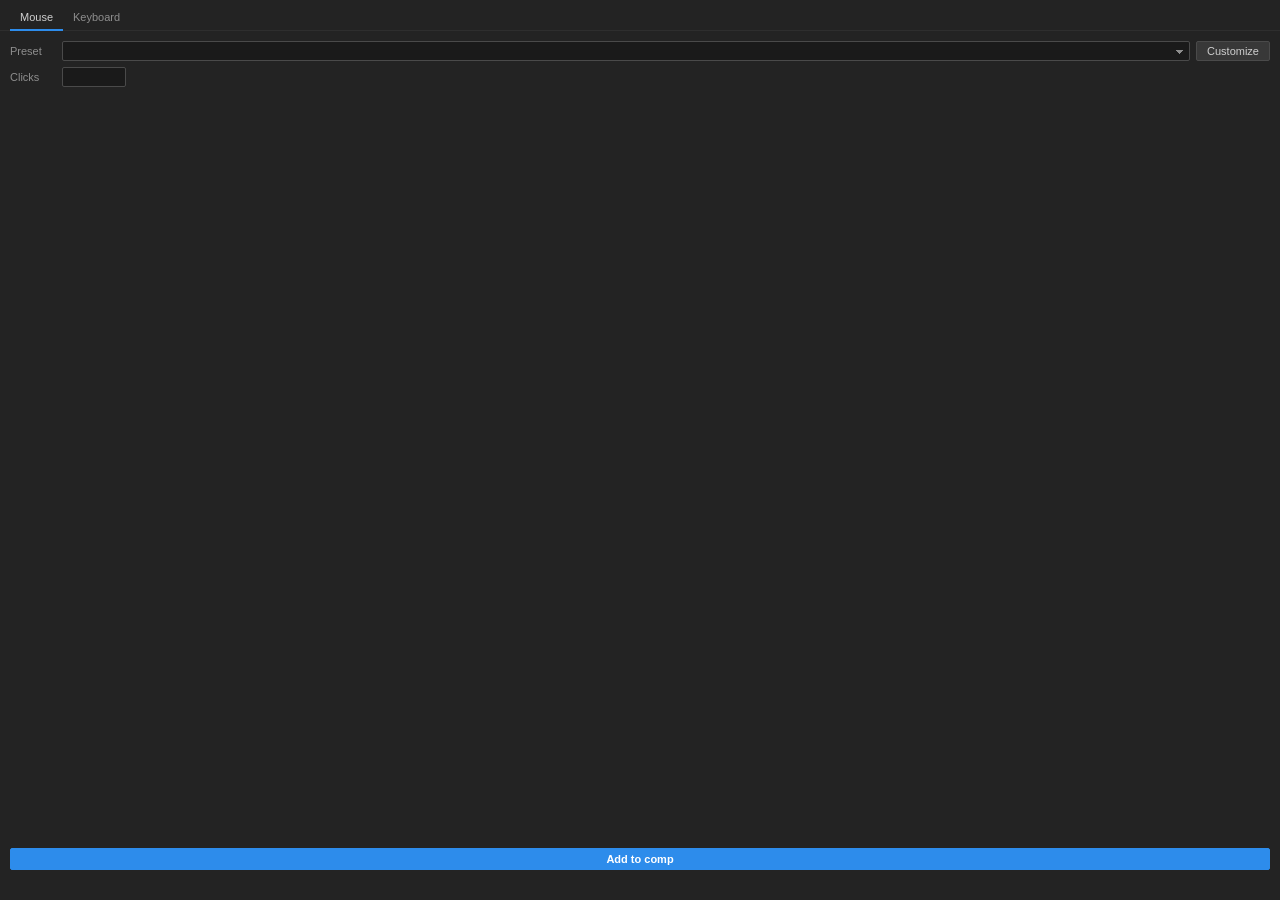
==== ae-plugin/index.html @ 05e76ec5 "Add After Effects CEP panel (ae-plugin) and extract the shared sound engine to engine.js Co-Authored" ====
<!doctype html>
<html lang="en">
<head>
<meta charset="utf-8">
<title>MouseKeysFX</title>
<link rel="stylesheet" href="css/ae.css">
</head>
<body>
<div id="app">
  <div class="tabs" role="tablist">
    <button class="tab on" role="tab" data-mode="mouse">Mouse</button>
    <button class="tab" role="tab" data-mode="kb">Keyboard</button>
  </div>

  <section id="mouse" class="mode">
    <div class="row">
      <label for="mouse-preset">Preset</label>
      <select id="mouse-preset"></select>
      <button class="btn" id="mouse-custom" aria-expanded="false">Customize</button>
    </div>
    <div class="row">
      <label for="mouse-repeat">Clicks</label>
      <input type="number" id="mouse-repeat" min="1" max="50" step="1">
    </div>
    <div class="cards" id="mouse-cards" hidden></div>
  </section>

  <section id="kb" class="mode" hidden>
    <div class="row">
      <label for="kb-preset">Preset</label>
      <select id="kb-preset"></select>
      <button class="btn" id="kb-custom" aria-expanded="false">Customize</button>
    </div>
    <div class="row top">
      <label for="kb-text">Text</label>
      <textarea id="kb-text" rows="3" spellcheck="false"></textarea>
    </div>
    <div class="row">
      <label for="kb-wpm">Tempo</label>
      <input type="number" id="kb-wpm" min="10" max="300" step="1">
      <span class="unit" id="kb-info">WPM</span>
    </div>
    <div class="cards" id="kb-cards" hidden></div>
  </section>

  <div class="foot">
    <button class="btn primary" id="add">Add to comp</button>
    <div id="status" role="status"></div>
  </div>
</div>
<script src="js/cs.js"></script>
<script src="js/sound-library.js"></script>
<script src="js/engine.js"></script>
<script src="js/main.js"></script>
</body>
</html>
---- ae-plugin/css/ae.css ----
/* After Effects native look. Colors are overwritten at runtime from the host skin (see applySkin in main.js);
   these values are the default AE dark theme. */
:root{
  --bg:#232323; --field:#1a1a1a; --btn:#383838; --btn-hover:#444; --line:#4a4a4a; --line-soft:#2e2e2e;
  --text:#cfcfcf; --muted:#8e8e8e; --accent:#2d8ceb; --accent-hover:#4a9df0; --accent-text:#fff; --err:#e8714f;
  --font:"Adobe Clean","Segoe UI",-apple-system,"Helvetica Neue",Arial,sans-serif; --size:11px;
}
*{box-sizing:border-box}
html,body{margin:0;height:100%}
body{background:var(--bg);color:var(--text);font:var(--size)/1.3 var(--font);-webkit-user-select:none;user-select:none;overflow-x:hidden}
#app{padding:8px 10px 10px;display:flex;flex-direction:column;gap:8px;min-height:100%}

.tabs{display:flex;gap:0;border-bottom:1px solid var(--line-soft);margin:-2px -10px 2px;padding:0 10px}
.tab{background:none;border:0;border-bottom:2px solid transparent;color:var(--muted);font:inherit;padding:4px 10px 5px;margin-bottom:-1px;cursor:default}
.tab:hover{color:var(--text)}
.tab.on{color:var(--text);border-bottom-color:var(--accent)}

.mode{display:flex;flex-direction:column;gap:6px}
.row{display:flex;align-items:center;gap:6px;min-height:20px}
.row.top{align-items:flex-start}
.row>label{flex:0 0 46px;color:var(--muted)}
.row>select,.row>textarea,.row>input[type=number]{flex:1 1 auto;min-width:0}
.row>input[type=number]{flex:0 0 64px}
.unit{color:var(--muted)}

select,input[type=number],textarea,.btn{font:inherit;color:var(--text);border-radius:2px;outline:none}
select,input[type=number],textarea{background:var(--field);border:1px solid var(--line);height:20px;padding:0 6px;-webkit-user-select:text;user-select:text}
textarea{height:auto;min-height:46px;padding:4px 6px;resize:vertical;line-height:1.35}
select{-webkit-appearance:none;appearance:none;padding-right:18px;
  background-image:linear-gradient(45deg,transparent 50%,var(--muted) 50%),linear-gradient(135deg,var(--muted) 50%,transparent 50%);
  background-position:calc(100% - 9px) 8px,calc(100% - 5px) 8px;background-size:4px 4px,4px 4px;background-repeat:no-repeat}
input[type=number]::-webkit-inner-spin-button{display:none}
select:focus,input:focus,textarea:focus,.btn:focus-visible{border-color:var(--accent);box-shadow:0 0 0 1px var(--accent)}
select option{background:var(--field);color:var(--text)}

.btn{background:var(--btn);border:1px solid var(--line);height:20px;padding:0 10px;cursor:default;white-space:nowrap}
.btn:hover{background:var(--btn-hover)}
.btn:active{filter:brightness(.9)}
.btn[aria-expanded=true]{background:var(--btn-hover);border-color:var(--accent)}
.btn.primary{background:var(--accent);border-color:var(--accent);color:var(--accent-text);height:22px;font-weight:600;width:100%}
.btn.primary:hover{background:var(--accent-hover)}
.btn[disabled]{opacity:.5;pointer-events:none}

/* customize cards (twirl-down groups) */
.cards{display:flex;flex-direction:column;border-top:1px solid var(--line-soft);margin:2px 0 0}
.card{border-bottom:1px solid var(--line-soft)}
.card>summary{list-style:none;display:flex;align-items:center;gap:5px;height:22px;cursor:default;color:var(--text)}
.card>summary::-webkit-details-marker{display:none}
.card>summary::before{content:"";width:0;height:0;border-left:4px solid var(--muted);border-top:3px solid transparent;border-bottom:3px solid transparent;transition:transform .08s}
.card[open]>summary::before{transform:rotate(90deg)}
.card>summary:hover{color:#fff}
.card .body{padding:2px 0 8px 9px;display:flex;flex-direction:column;gap:3px}
.srow{display:grid;grid-template-columns:minmax(64px,40%) 1fr 30px;align-items:center;gap:6px;min-height:18px}
.srow span{color:var(--muted);white-space:nowrap;overflow:hidden;text-overflow:ellipsis}
.srow output{text-align:right;color:var(--accent);font-variant-numeric:tabular-nums}
.chk{display:flex;align-items:center;gap:6px;color:var(--muted);min-height:18px}
.chk input{margin:0;accent-color:var(--accent)}
.rowbtn{display:flex;margin-top:2px}

input[type=range]{-webkit-appearance:none;appearance:none;background:transparent;margin:0;height:14px;width:100%;min-width:0}
input[type=range]::-webkit-slider-runnable-track{height:2px;background:var(--line)}
input[type=range]::-webkit-slider-thumb{-webkit-appearance:none;width:8px;height:12px;margin-top:-5px;background:var(--text);border-radius:1px}
input[type=range]:focus::-webkit-slider-thumb,input[type=range]:hover::-webkit-slider-thumb{background:var(--accent)}

.foot{margin-top:auto;display:flex;flex-direction:column;gap:6px;padding-top:4px}
#status{min-height:14px;color:var(--muted);overflow-wrap:anywhere}
#status.err{color:var(--err)}
#status.ok{color:var(--text)}
[hidden]{display:none!important}
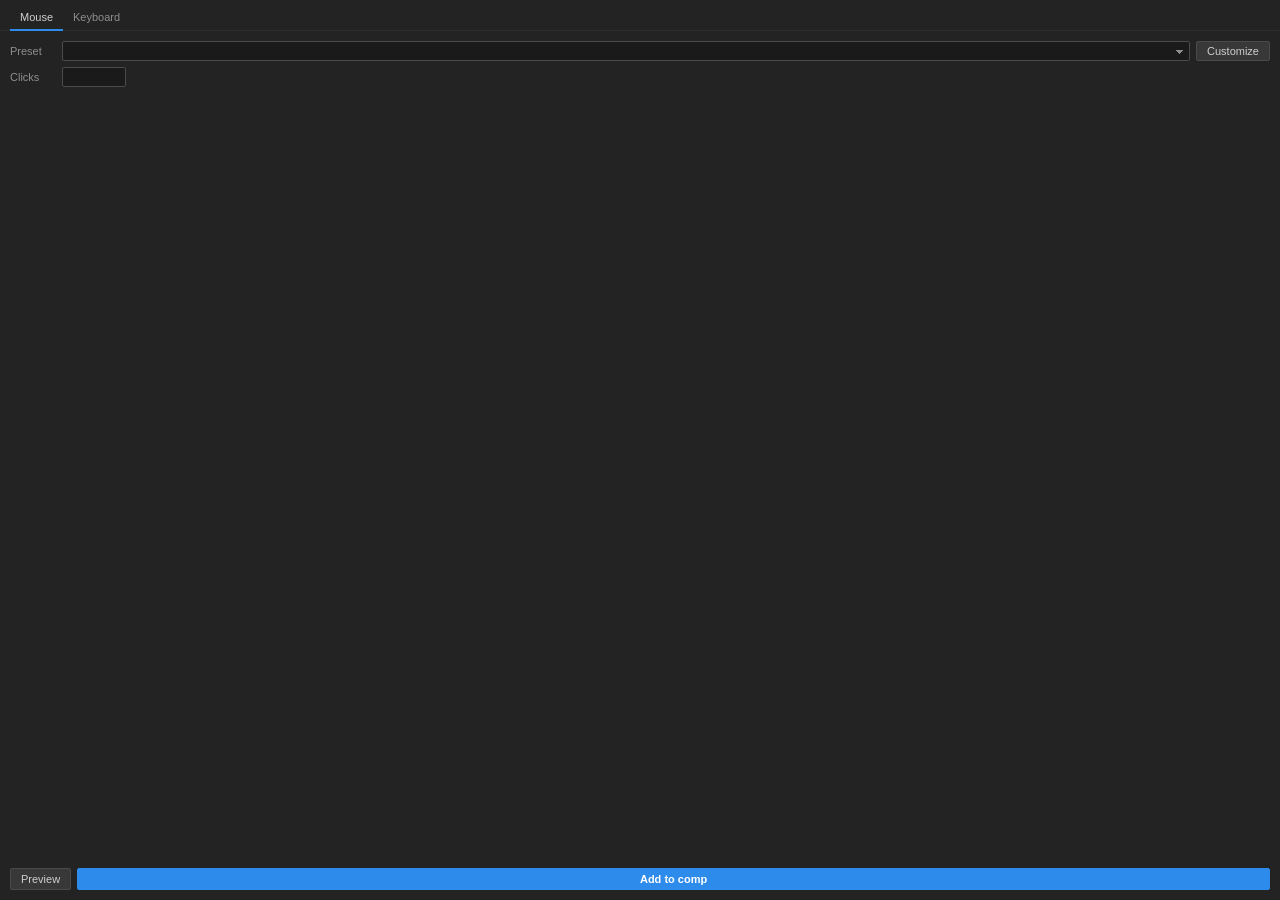
==== commit 6111030f: "AE panel: preview, no keyboard markers, tempo or duration, 5 s fading result message (v1.1.0) Co-Aut" ====
--- a/ae-plugin/index.html
+++ b/ae-plugin/index.html
@@ -37,15 +37,23 @@
     </div>
     <div class="row">
       <label for="kb-wpm">Tempo</label>
-      <input type="number" id="kb-wpm" min="10" max="300" step="1">
-      <span class="unit" id="kb-info">WPM</span>
+      <input type="number" id="kb-wpm" min="10" max="400" step="1">
+      <span class="unit">WPM</span>
+    </div>
+    <div class="row">
+      <label for="kb-dur">Duration</label>
+      <input type="number" id="kb-dur" min="0.2" max="600" step="0.1">
+      <span class="unit">s</span>
     </div>
     <div class="cards" id="kb-cards" hidden></div>
   </section>
 
   <div class="foot">
-    <button class="btn primary" id="add">Add to comp</button>
     <div id="status" role="status"></div>
+    <div class="btns">
+      <button class="btn" id="preview">Preview</button>
+      <button class="btn primary" id="add">Add to comp</button>
+    </div>
   </div>
 </div>
 <script src="js/cs.js"></script>
--- a/ae-plugin/css/ae.css
+++ b/ae-plugin/css/ae.css
@@ -37,7 +37,7 @@
 .btn:hover{background:var(--btn-hover)}
 .btn:active{filter:brightness(.9)}
 .btn[aria-expanded=true]{background:var(--btn-hover);border-color:var(--accent)}
-.btn.primary{background:var(--accent);border-color:var(--accent);color:var(--accent-text);height:22px;font-weight:600;width:100%}
+.btn.primary{background:var(--accent);border-color:var(--accent);color:var(--accent-text);font-weight:600}
 .btn.primary:hover{background:var(--accent-hover)}
 .btn[disabled]{opacity:.5;pointer-events:none}
 
@@ -63,7 +63,12 @@
 input[type=range]:focus::-webkit-slider-thumb,input[type=range]:hover::-webkit-slider-thumb{background:var(--accent)}
 
 .foot{margin-top:auto;display:flex;flex-direction:column;gap:6px;padding-top:4px}
-#status{min-height:14px;color:var(--muted);overflow-wrap:anywhere}
+#status{min-height:15px;color:var(--muted);overflow-wrap:anywhere;opacity:1;transition:opacity .6s ease}
 #status.err{color:var(--err)}
 #status.ok{color:var(--text)}
+#status.fade{opacity:0}
+.btns{display:flex;gap:6px}
+.btns .btn{flex:0 0 auto;height:22px}
+.btns .btn.primary{flex:1 1 auto;width:auto}
 [hidden]{display:none!important}
+input.derived{color:var(--muted);border-color:var(--line-soft)}
